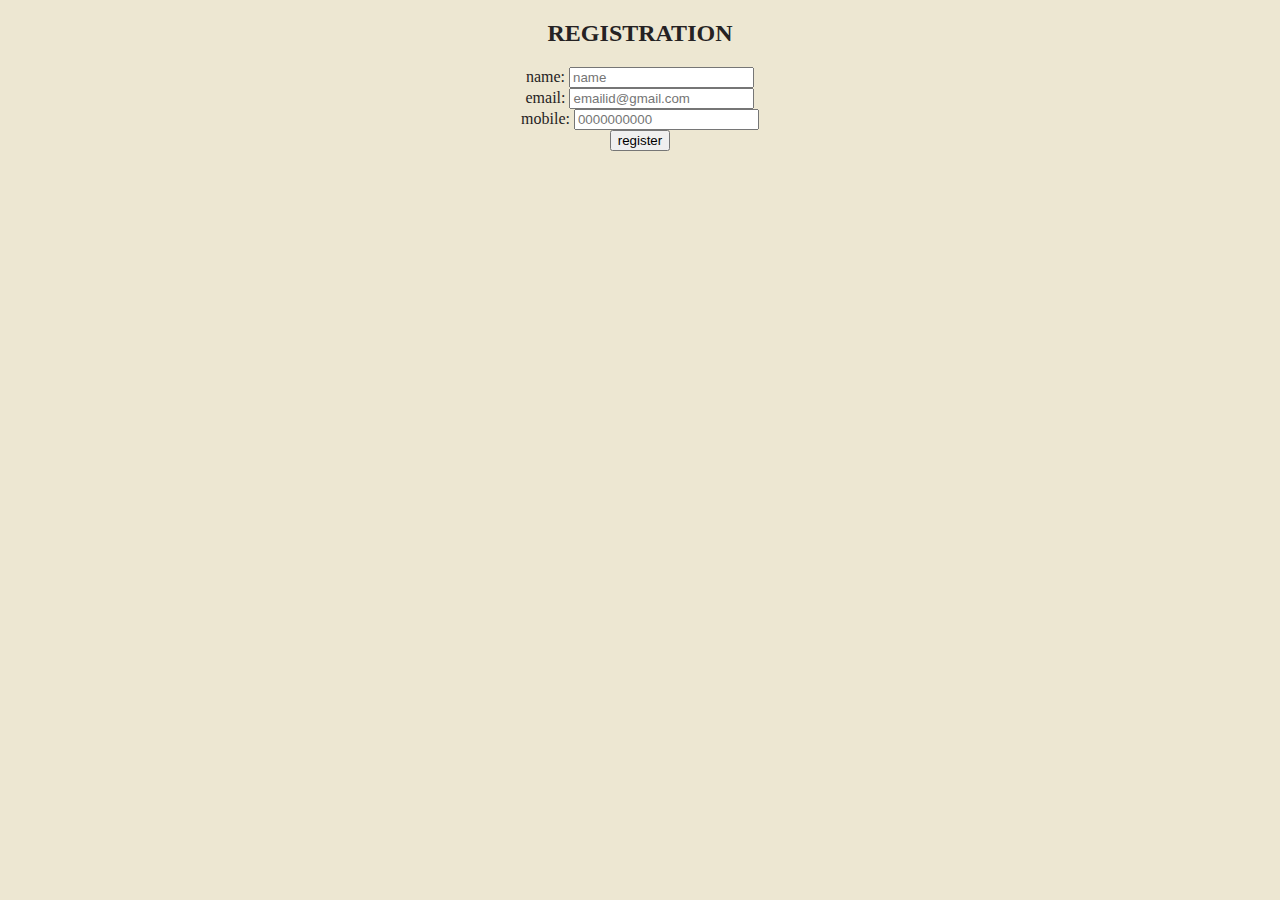
==== reg.html @ 3767a247 "Restored missing files" ====
<!DOCTYPE html>
<html lang="en" style="background-color: #ede7d2; color: #252223;text-align: center;">
<head>
    <meta charset="UTF-8">
    <meta name="viewport" content="width=device-width, initial-scale=1.0">
    <title>Document</title>
    
</head>
<body>
    <h2>REGISTRATION</h2>
    <label>name: </label>
    <input type="text" id="name" placeholder="name" required>
    <br>
    <label>email: </label>
    <input type="email" id="email" placeholder="emailid@gmail.com" required>
    <br>
    <label>mobile: </label>
    <input type="number" id="mobile" placeholder="0000000000" required>
    <br>
    <button onclick="register()">register</button>
    <p id="message"></p>
</body>
<script>
    function register(){
        const name= document.getElementById("name").value;
        const email= document.getElementById("email").value;
        const mobile= document.getElementById("mobile").value;
        if(name && email && mobile){
            document.getElementById("message").innerText=`thank you for registering, ${name}!!`;
        }
        else{
            document.getElementById("message").innerText=`please enter valid details.`;
        }
    }
</script>
</html>
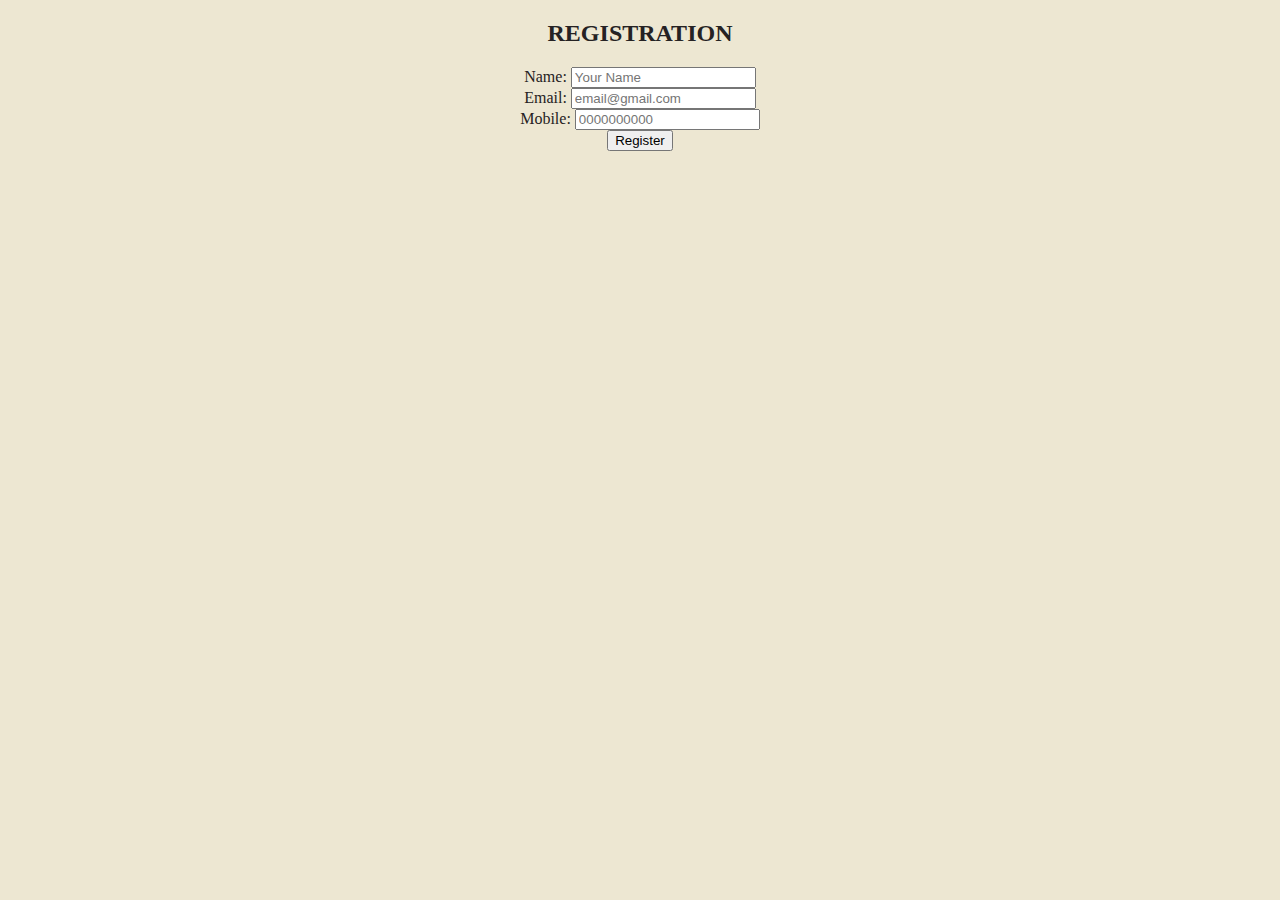
==== commit 4c43414f: "editted registration file" ====
--- a/reg.html
+++ b/reg.html
@@ -8,29 +8,54 @@
 </head>
 <body>
     <h2>REGISTRATION</h2>
-    <label>name: </label>
-    <input type="text" id="name" placeholder="name" required>
-    <br>
-    <label>email: </label>
-    <input type="email" id="email" placeholder="emailid@gmail.com" required>
-    <br>
-    <label>mobile: </label>
-    <input type="number" id="mobile" placeholder="0000000000" required>
-    <br>
-    <button onclick="register()">register</button>
-    <p id="message"></p>
+    <form id="registrationForm">
+        <label>Name:</label>
+        <input type="text" id="name" name="name" placeholder="Your Name" required>
+        <br>
+        <label>Email:</label>
+        <input type="email" id="email" name="email" placeholder="email@gmail.com" required>
+        <br>
+        <label>Mobile:</label>
+        <input type="number" id="mobile" name="mobile" placeholder="0000000000" required>
+        <br>
+        <button type="button" onclick="register()">Register</button>
+        <p id="message"></p>
+    </form>
+    
+    <script>
+    function register() {
+        const name = document.getElementById("name").value;
+        const email = document.getElementById("email").value;
+        const mobile = document.getElementById("mobile").value;
+    
+        if (name && email && mobile) {
+            document.getElementById("message").innerText = `Thank you for registering, ${name}!!`;
+    
+            // Prepare form data
+            const formData = new FormData();
+            formData.append("name", name);
+            formData.append("email", email);
+            formData.append("mobile", mobile);
+    
+            // Send data to Formspree
+            fetch("https://formspree.io/f/mzzezggz", {
+                method: "POST",
+                body: formData
+            })
+            .then(response => {
+                if (response.ok) {
+                    document.getElementById("message").innerText = "Registration successful!";
+                } else {
+                    document.getElementById("message").innerText = "Something went wrong!";
+                }
+            })
+            .catch(error => {
+                document.getElementById("message").innerText = "Error submitting form.";
+            });
+        } else {
+            document.getElementById("message").innerText = "Please enter valid details.";
+        }
+    }  
+</script>
 </body>
-<script>
-    function register(){
-        const name= document.getElementById("name").value;
-        const email= document.getElementById("email").value;
-        const mobile= document.getElementById("mobile").value;
-        if(name && email && mobile){
-            document.getElementById("message").innerText=`thank you for registering, ${name}!!`;
-        }
-        else{
-            document.getElementById("message").innerText=`please enter valid details.`;
-        }
-    }
-</script>
 </html>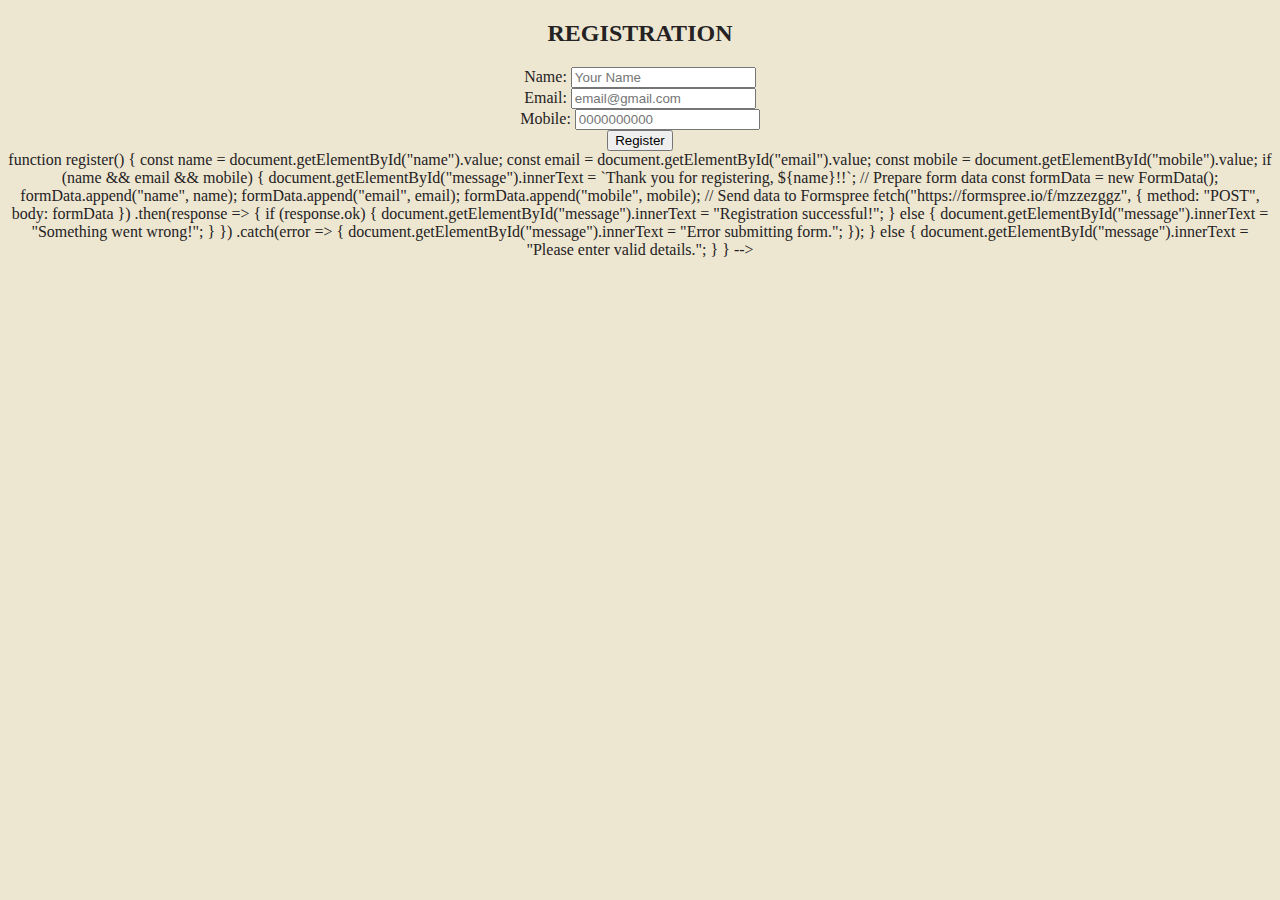
==== commit 0bf1c26a: "editted registration file" ====
--- a/reg.html
+++ b/reg.html
@@ -8,20 +8,20 @@
 </head>
 <body>
     <h2>REGISTRATION</h2>
-    <form id="registrationForm">
+    <form action="https://formspree.io/f/mzzezggz" method="POST">
         <label>Name:</label>
-        <input type="text" id="name" name="name" placeholder="Your Name" required>
+        <input type="text" name="name" placeholder="Your Name" required>
         <br>
         <label>Email:</label>
-        <input type="email" id="email" name="email" placeholder="email@gmail.com" required>
+        <input type="email" name="email" placeholder="email@gmail.com" required>
         <br>
         <label>Mobile:</label>
-        <input type="number" id="mobile" name="mobile" placeholder="0000000000" required>
+        <input type="number" name="mobile" placeholder="0000000000" required>
         <br>
-        <button type="button" onclick="register()">Register</button>
-        <p id="message"></p>
+        <button type="submit">Register</button>
     </form>
     
+    <!
     <script>
     function register() {
         const name = document.getElementById("name").value;
@@ -56,6 +56,6 @@
             document.getElementById("message").innerText = "Please enter valid details.";
         }
     }  
-</script>
+</script> -->
 </body>
 </html>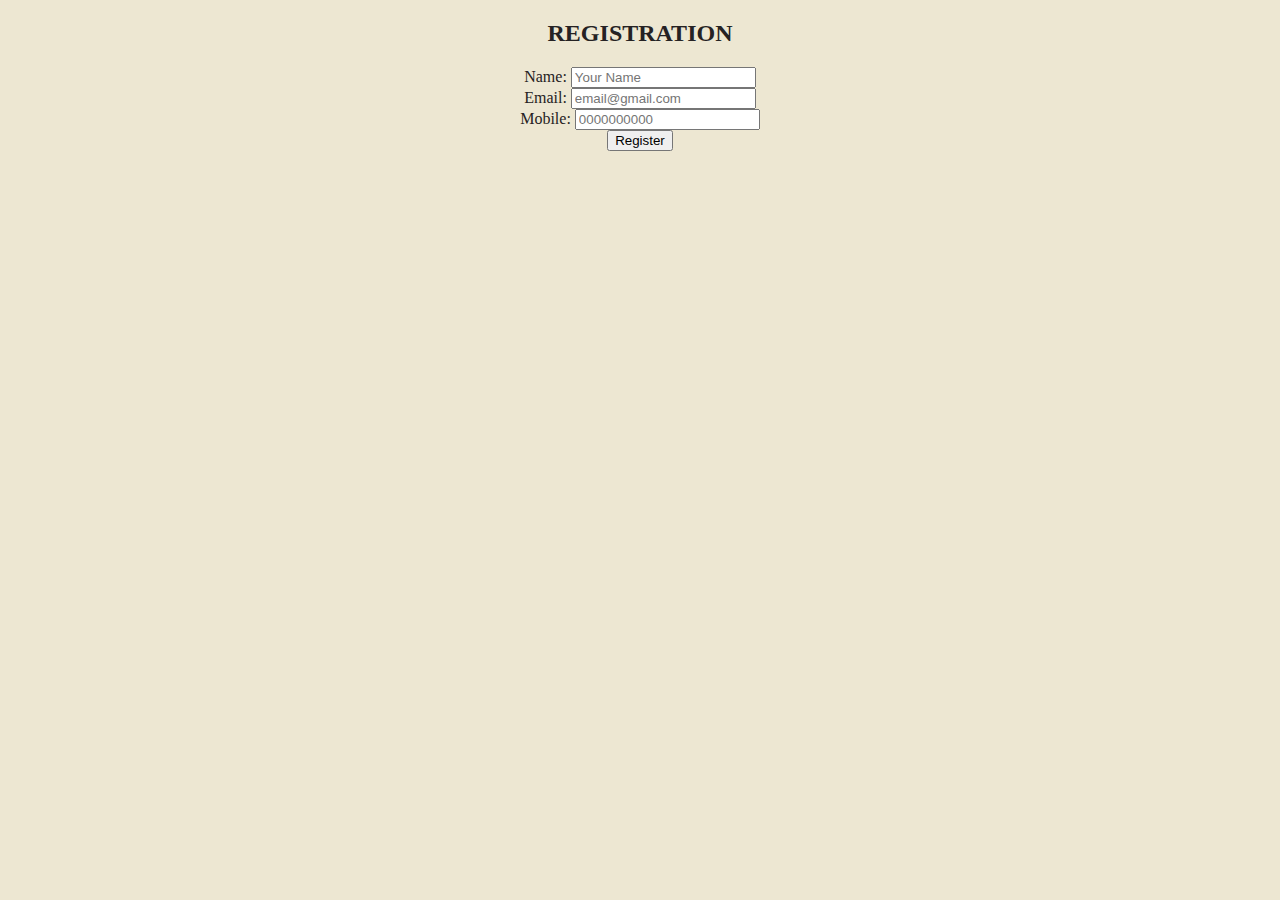
==== commit fe4a2d51: "editted registration file" ====
--- a/reg.html
+++ b/reg.html
@@ -21,7 +21,7 @@
         <button type="submit">Register</button>
     </form>
     
-    <!
+    <!--
     <script>
     function register() {
         const name = document.getElementById("name").value;
